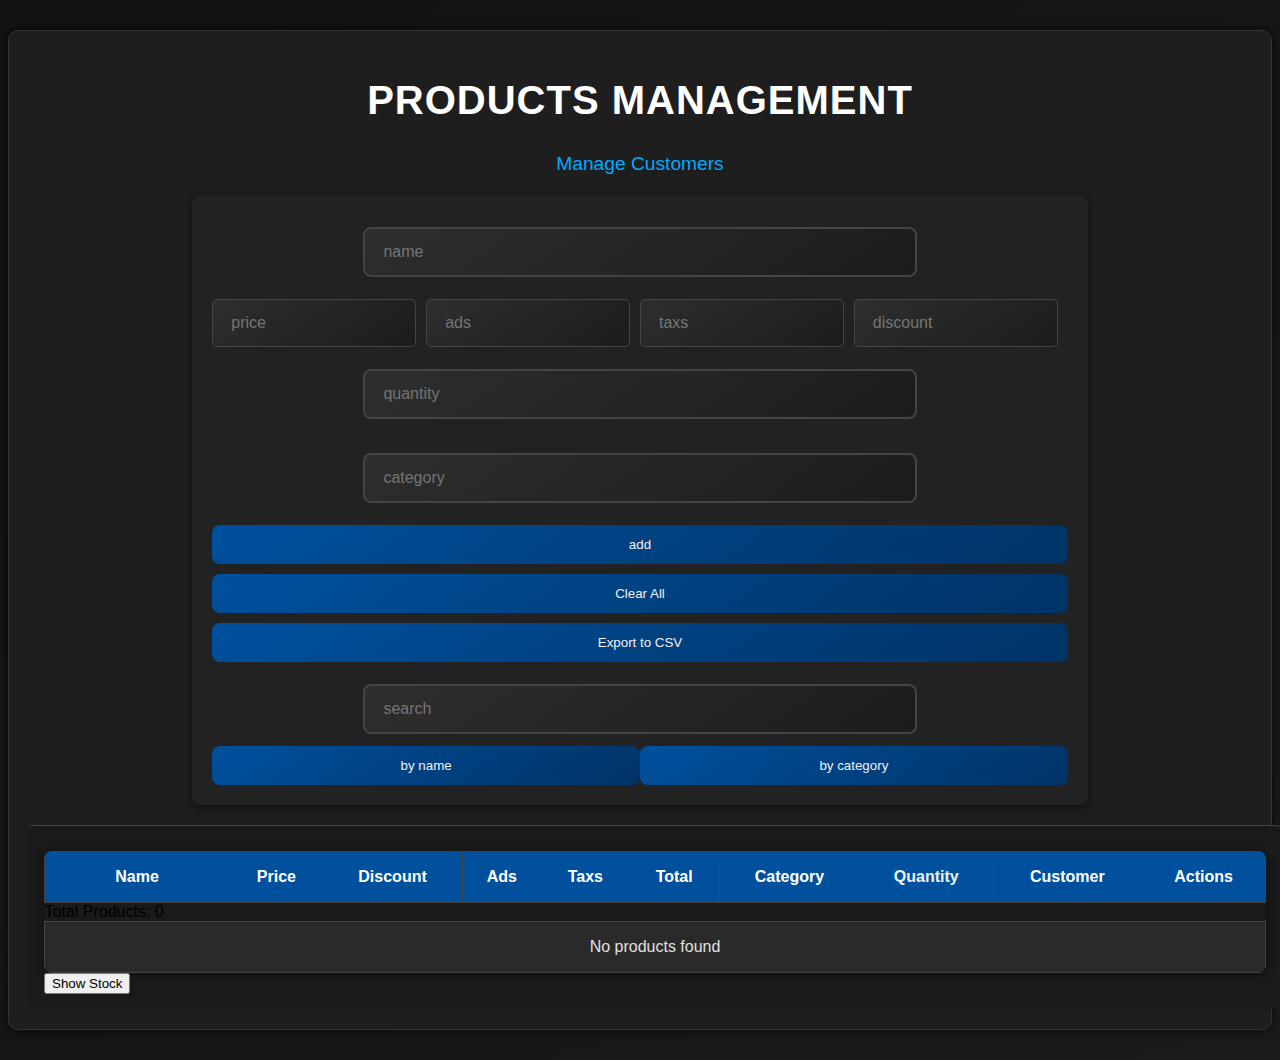
==== index.html @ f9ba36df "Renamed mang.html to index.html and updated references" ====
<!DOCTYPE html>
<html lang="en">
  <head>
    <meta charset="UTF-8" />
    <meta name="viewport" content="width=device-width, initial-scale=1.0" />
    <title>Products Management</title>
    <link rel="stylesheet" href="mang.css" />
  </head>
  <body>
    <div id="cruds">
      <div id="head">
        <h1>Products Management</h1>
        <nav>
          <a href="customers.html">Manage Customers</a>
        </nav>
      </div>

      <div id="inputs">
        <input type="text" id="name" placeholder="name" />
        <div id="totalprice">
          <input onkeyup="gettotal()" type="number" id="price" placeholder="price" />
          <input onkeyup="gettotal()" type="number" id="ads" placeholder="ads" />
          <input onkeyup="gettotal()" type="number" id="taxs" placeholder="taxs" />
          <input onkeyup="gettotal()" type="number" id="discount" placeholder="discount" />
          <div id="total"></div>
        </div>
        <input type="number" id="quantity" placeholder="quantity" />
        <input type="text" id="category" placeholder="category" />
        <button id="creat">add</button>
        <button id="clear" onclick="deletall()">Clear All</button>
        <button onclick="exportToCSV()">Export to CSV</button>
        <div class="tdf">
          <input type="text" onkeyup="searchpoint(this.value)" id="search" placeholder="search" />
          <div class="searchbtn">
            <button id="searchbyname" onclick="searchh(this.id)">by name</button>
            <button id="searchbycategory" onclick="searchh(this.id)">by category</button>
          </div>
        </div>
      </div>
      <div id="outputs">
        <table id="outputsTable">
          <thead>
            <tr>
              <th>Name</th>
              <th>Price</th>
              <th>Discount</th>
              <th>Ads</th>
              <th>Taxs</th>
              <th>Total</th>
              <th>Category</th>
              <th>Quantity</th>
              <th>Customer</th>
              <th>Actions</th>
            </tr>
          </thead>
          <tbody id="tbody">
            <!-- ...dynamic content will be inserted here... -->
          </tbody>
        </table>
        <button id="showStock">Show Stock</button>
      </div>
    </div>
    <script src="mang.js"></script>
  </body>
</html>
---- mang.css ----
body {
    background: linear-gradient(135deg, #121212 0%, #1a1a1a 100%);
    font-family: 'Roboto', sans-serif;
    /* professional font */
    overflow-y: auto !important;
    /* Force vertical scrolling */
}

#cruds {
    margin: auto;
    padding: 20px;
    background-color: #1e1e1e;
    /* updated dark background */
    border-radius: 10px;
    box-shadow: 0 0 10px rgba(0, 0, 0, 0.7);
    border: 1px solid #333;
    position: relative;
    /* removed extra semicolon */
    max-width: 100%;
    margin: 30px auto;
    scroll-margin-top: 20px;
    /* Add spacing when scrolled into view */
}

/* Update header area */
#head h1 {
    text-align: center;
    margin-bottom: 20px;
    color: #f0f0f0;
    font-size: 2.5em;
    letter-spacing: 1px;
    text-transform: uppercase;
    margin-bottom: 30px;
    color: #ffffff;
}

/* Update inputs container */
#inputs {
    width: 70%;
    margin: auto;
    display: flex;
    flex-wrap: wrap;
    flex-direction: column;
    gap: 10px;
    justify-content: center;
    margin-bottom: 20px;
    background-color: #222;
    padding: 20px;
    border-radius: 8px;
    box-shadow: 0 2px 8px rgba(0, 0, 0, 0.5);
}

#inputs input {
    padding: 14px 18px;
    border: 2px solid #444;
    border-radius: 8px;
    width: 60%;
    margin: 12px auto;
    background: linear-gradient(145deg, #2e2e2e, #1c1c1c);
    color: #f0f0f0;
    font-size: 1em;
    transition: border-color 0.3s ease, box-shadow 0.3s ease;
}

#inputs input:focus {
    border-color: #00aaff;
    box-shadow: 0 0 10px rgba(0, 170, 255, 0.8);
    outline: none;
}

/* New button styling */
#inputs button {
    flex: 1;
    margin: 0;
    padding: 12px 20px;
    background: linear-gradient(145deg, #00509e, #003366);
    color: #f0f0f0;
    border: none;
    border-radius: 8px;
    cursor: pointer;
    transition: background 0.3s ease, transform 0.2s ease;
}

/* Arrange buttons in a flex container.
   If buttons need to be grouped, you could wrap them in a container with class .button-group */
#inputs .button-group {
    display: flex;
    justify-content: center;
    gap: 20px;
}

/* Hover effect for buttons */
#inputs button:hover {
    background: linear-gradient(145deg, #0074ff, #00509e);
    transform: scale(1.05);
}

#clear {
    background: linear-gradient(145deg, #ff4d4d, #cc0000);
    color: #fff;
    border: none;
    border-radius: 8px;
    padding: 12px 20px;
    cursor: pointer;
    transition: background 0.3s ease, transform 0.2s ease;
}

#clear:hover {
    background: linear-gradient(145deg, #ff6666, #e60000);
    transform: scale(1.05);
}

#totalprice {
    display: flex;
    flex-direction: row;
    justify-content: center;
    align-items: center;
    gap: 10px;
}

#totalprice input {
    border: 1px solid #444;
    /* improved border for dark theme */
    border-radius: 5px;
    display: flex;
    flex-direction: row;
    margin: auto;
    background-color: #205d79;
    color: #e0e0e0;
}

/* Update table styling in outputs */
#outputs {
    margin-top: 20px;
    width: 100%;
    padding: 15px;
    background-color: #1a1a1a;
    border-radius: 5px;
    border-top: 1px solid #444;
    overflow-x: auto;
    /* Add horizontal scroll */
}

/* New table design for outputs */
#outputs table {
    width: 100%;
    border-collapse: collapse;
    margin-top: 10px;
    border-radius: 8px;
    overflow: hidden;
    box-shadow: 0 2px 8px rgba(0, 0, 0, 0.5);
}

#outputs table th,
#outputs table td {
    overflow: hidden;
    /* Prevent content overflow */
    text-overflow: ellipsis;
    /* Add ellipsis for long text */
    white-space: nowrap;
    /* Prevent wrapping */
    padding: 5px 10px;
    /* Reduce padding to decrease row height */
    border: 1px solid #444;
    text-align: center;
    word-wrap: break-word;
    /* Ensure content wraps properly */
    height: 40px;
    /* Set a fixed height for rows */
}

#outputs table th {
    background-color: #00509e;
    color: #fff;
    font-weight: bold;
}

#outputs table td {
    background-color: #2a2a2a;
    color: #e0e0e0;
}

#outputs table tr:nth-child(even) {
    background-color: #242424;
}

#outputs table tr:hover {
    background-color: #333;
}

#outputs table th:nth-child(8),
#outputs table td:nth-child(8) {
    text-align: center;
    color: #f0f0f0;
}

#outputs table input[type="number"] {
    width: 60px;
    padding: 5px;
    text-align: center;
    border: 1px solid #444;
    border-radius: 5px;
    background-color: #2a2a2a;
    color: #f0f0f0;
}

#outputs table input[type="number"]:focus {
    border-color: #00aaff;
    outline: none;
}

#outputs table select,
#outputs table input[type="number"] {
    margin: 5px 0;
    padding: 5px;
    border: 1px solid #444;
    border-radius: 5px;
    background-color: #2a2a2a;
    color: #f0f0f0;
    width: 100px;
}

#outputs table select:focus,
#outputs table input[type="number"]:focus {
    border-color: #00aaff;
    outline: none;
}

#outputs table button {
    margin-top: 5px;
    padding: 5px 10px;
    border: none;
    border-radius: 5px;
    background-color: #00509e;
    color: #fff;
    cursor: pointer;
    transition: background-color 0.3s ease;
}

#outputs table button:hover {
    background-color: #0074ff;
}

input:focus {
    background-color: #444;
    transform: scale(1.05);
}

#search {
    width: 80%;
    margin: auto;
}

;

#searchbyname,
#searchbycategory {
    width: 50%;

}

.searchbtn {
    display: flex;
}

.tdf {
    display: flex;
    flex-direction: column;
}

/* Toast notifications */
.toast {
    position: fixed;
    bottom: 20px;
    right: 20px;
    background-color: #333;
    color: #fff;
    padding: 10px 20px;
    border-radius: 5px;
    box-shadow: 0 2px 5px rgba(0, 0, 0, 0.3);
    opacity: 1;
    transition: opacity 0.5s ease;
    z-index: 1000;
}

.toast.success {
    background-color: #28a745;
}

.toast.error {
    background-color: #dc3545;
}

/* Navigation styling */
nav {
    text-align: center;
    margin-bottom: 20px;
}

nav a {
    color: #00aaff;
    text-decoration: none;
    font-size: 1.2em;
    margin: 0 10px;
    transition: color 0.3s ease;
}

nav a:hover {
    color: #0074ff;
}

/* Dropdown styling */
#customerSelect {
    padding: 10px;
    border: 2px solid #444;
    border-radius: 8px;
    width: 60%;
    margin: 12px auto;
    background: linear-gradient(145deg, #2e2e2e, #1c1c1c);
    color: #f0f0f0;
    font-size: 1em;
    transition: border-color 0.3s ease, box-shadow 0.3s ease;
}

#customerSelect:focus {
    border-color: #00aaff;
    box-shadow: 0 0 10px rgba(0, 170, 255, 0.8);
    outline: none;
}

/* Account details styling */
#accountDetails {
    text-align: center;
    margin-bottom: 20px;
}

#accountDetails h2 {
    font-size: 2em;
    color: #00aaff;
}

#accountDetails p {
    font-size: 1.2em;
    color: #f0f0f0;
}
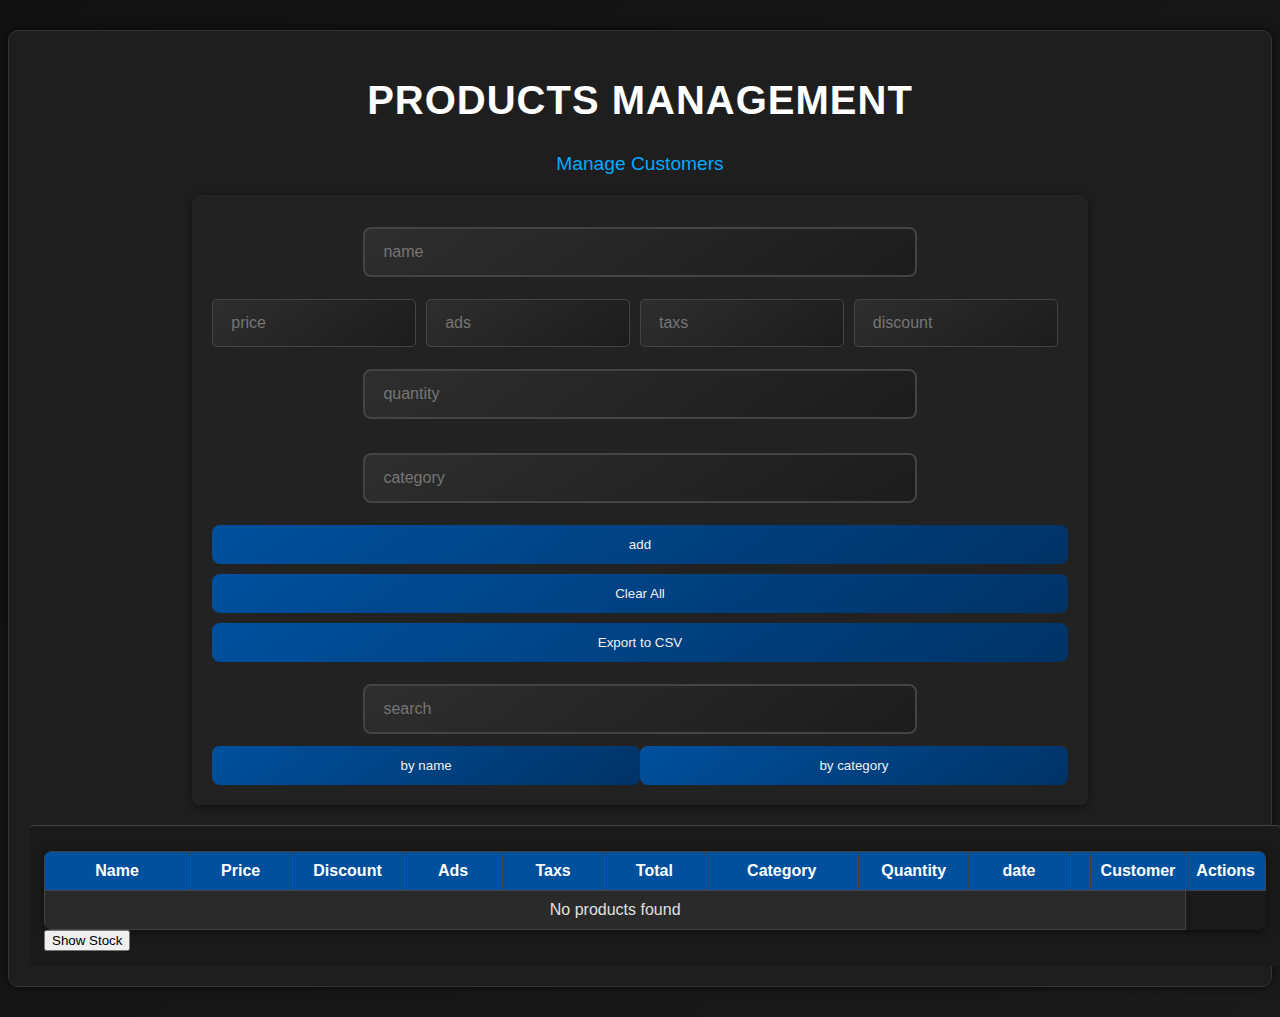
==== commit 97ce89dc: "Update index.html" ====
--- a/index.html
+++ b/index.html
@@ -49,6 +49,7 @@
               <th>Total</th>
               <th>Category</th>
               <th>Quantity</th>
+              <th>date<th/>
               <th>Customer</th>
               <th>Actions</th>
             </tr>
@@ -62,4 +63,4 @@
     </div>
     <script src="mang.js"></script>
   </body>
-</html>+</html>
--- a/mang.css
+++ b/mang.css
@@ -141,7 +141,7 @@
     /* Add horizontal scroll */
 }
 
-/* New table design for outputs */
+/* Ensure table layout is consistent */
 #outputs table {
     width: 100%;
     border-collapse: collapse;
@@ -149,51 +149,138 @@
     border-radius: 8px;
     overflow: hidden;
     box-shadow: 0 2px 8px rgba(0, 0, 0, 0.5);
-}
-
+    table-layout: auto;
+    /* Allow columns to adjust based on content */
+}
+
+/* Set specific widths for each column */
+#outputs table th:nth-child(1),
+/* Name column */
+#outputs table td:nth-child(1) {
+    width: 15%;
+}
+
+#outputs table th:nth-child(2),
+/* Price column */
+#outputs table td:nth-child(2) {
+    width: 10%;
+}
+
+#outputs table th:nth-child(3),
+/* Discount column */
+#outputs table td:nth-child(3) {
+    width: 10%;
+}
+
+#outputs table th:nth-child(4),
+/* Ads column */
+#outputs table td:nth-child(4) {
+    width: 10%;
+}
+
+#outputs table th:nth-child(5),
+/* Taxs column */
+#outputs table td:nth-child(5) {
+    width: 10%;
+}
+
+#outputs table th:nth-child(6),
+/* Total column */
+#outputs table td:nth-child(6) {
+    width: 10%;
+}
+
+#outputs table th:nth-child(7),
+/* Category column */
+#outputs table td:nth-child(7) {
+    width: 15%;
+}
+
+#outputs table th:nth-child(8),
+/* Quantity column */
+#outputs table td:nth-child(8) {
+    width: 10%;
+}
+
+/* Set specific width for the "Status" column */
+#outputs table th:nth-child(9),
+#outputs table td:nth-child(9) {
+    width: 15%;
+    text-align: center;
+}
+
+/* Ensure text inside the "Status" column does not overflow */
+#outputs table td:nth-child(9) {
+    overflow: hidden;
+    text-overflow: ellipsis;
+    white-space: nowrap;
+}
+
+#outputs table th:nth-child(10),
+/* Timestamp column */
+#outputs table td:nth-child(10) {
+    width: 15%;
+}
+
+#outputs table th:nth-child(11),
+/* Actions column */
+#outputs table td:nth-child(11) {
+    width: 20%;
+    /* Ensure enough space for buttons */
+}
+
+/* Ensure text inside table headers and cells does not overflow */
 #outputs table th,
 #outputs table td {
     overflow: hidden;
-    /* Prevent content overflow */
     text-overflow: ellipsis;
-    /* Add ellipsis for long text */
     white-space: nowrap;
-    /* Prevent wrapping */
+    padding: 10px;
+    border: 1px solid #444;
+    text-align: center;
+    word-wrap: break-word;
+}
+
+/* Style buttons inside the "Actions" column */
+#outputs table td:nth-child(11) button {
+    margin: 5px;
     padding: 5px 10px;
-    /* Reduce padding to decrease row height */
-    border: 1px solid #444;
-    text-align: center;
-    word-wrap: break-word;
-    /* Ensure content wraps properly */
-    height: 40px;
-    /* Set a fixed height for rows */
-}
-
+    border: none;
+    border-radius: 5px;
+    background-color: #00509e;
+    color: #fff;
+    cursor: pointer;
+    transition: background-color 0.3s ease;
+}
+
+#outputs table td:nth-child(11) button:hover {
+    background-color: #0074ff;
+}
+
+/* Add hover effect for rows */
+#outputs table tr:hover {
+    background-color: #333;
+}
+
+/* Add alternating row colors */
+#outputs table tr:nth-child(even) {
+    background-color: #242424;
+}
+
+/* Style table headers */
 #outputs table th {
     background-color: #00509e;
     color: #fff;
     font-weight: bold;
 }
 
+/* Style table cells */
 #outputs table td {
     background-color: #2a2a2a;
     color: #e0e0e0;
 }
 
-#outputs table tr:nth-child(even) {
-    background-color: #242424;
-}
-
-#outputs table tr:hover {
-    background-color: #333;
-}
-
-#outputs table th:nth-child(8),
-#outputs table td:nth-child(8) {
-    text-align: center;
-    color: #f0f0f0;
-}
-
+/* Style input fields inside table cells */
 #outputs table input[type="number"] {
     width: 60px;
     padding: 5px;
@@ -209,23 +296,7 @@
     outline: none;
 }
 
-#outputs table select,
-#outputs table input[type="number"] {
-    margin: 5px 0;
-    padding: 5px;
-    border: 1px solid #444;
-    border-radius: 5px;
-    background-color: #2a2a2a;
-    color: #f0f0f0;
-    width: 100px;
-}
-
-#outputs table select:focus,
-#outputs table input[type="number"]:focus {
-    border-color: #00aaff;
-    outline: none;
-}
-
+/* Style buttons inside table cells */
 #outputs table button {
     margin-top: 5px;
     padding: 5px 10px;
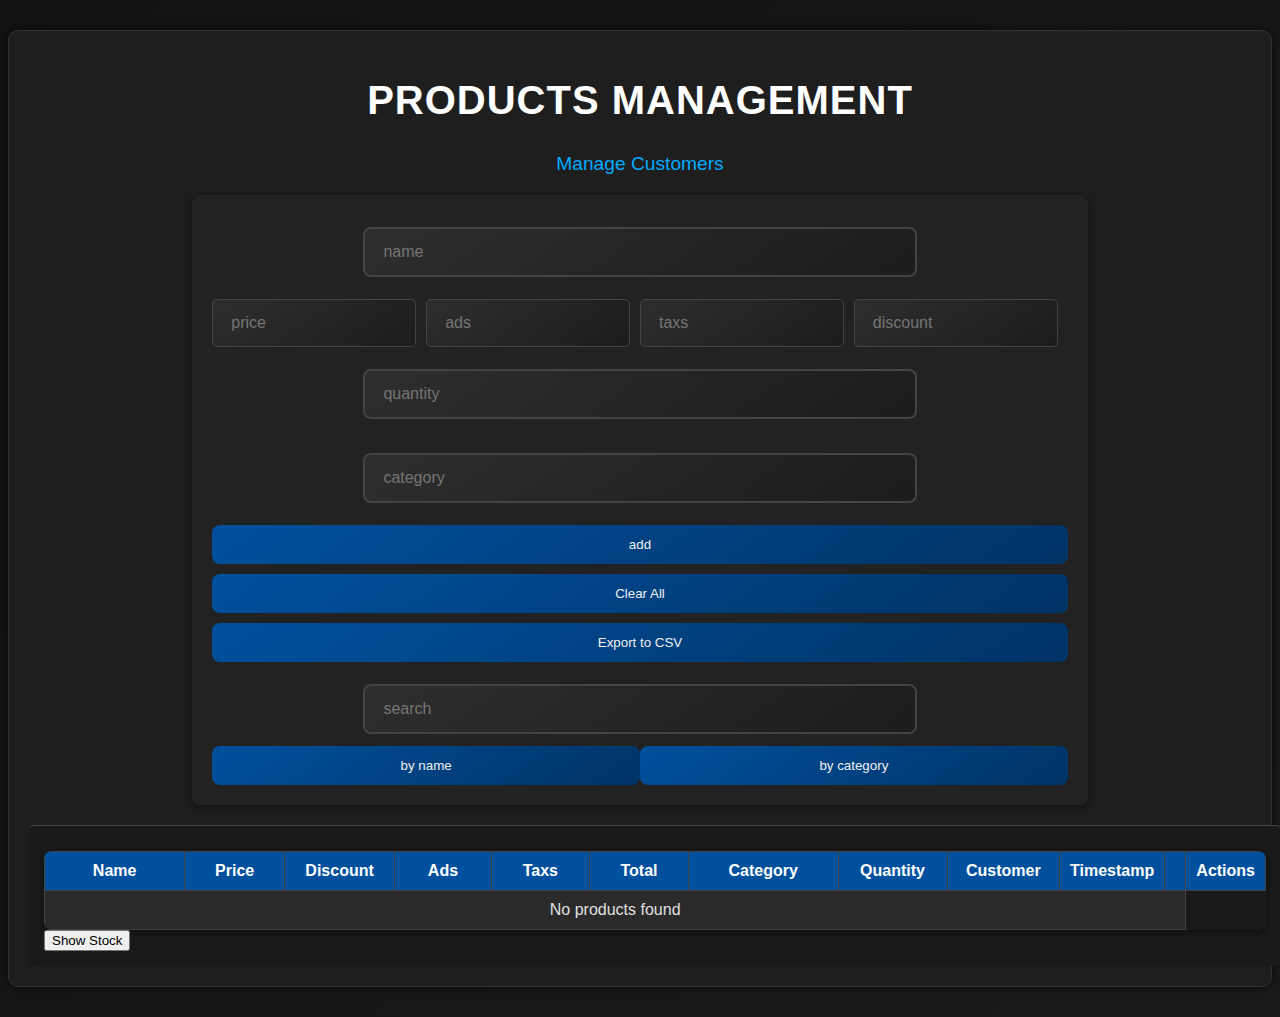
==== commit d0ab13f3: "Update index.html" ====
--- a/index.html
+++ b/index.html
@@ -49,8 +49,9 @@
               <th>Total</th>
               <th>Category</th>
               <th>Quantity</th>
-              <th>date<th/>
-              <th>Customer</th>
+          
+              <th>Customer</th> 
+              <th>Timestamp<th/>
               <th>Actions</th>
             </tr>
           </thead>
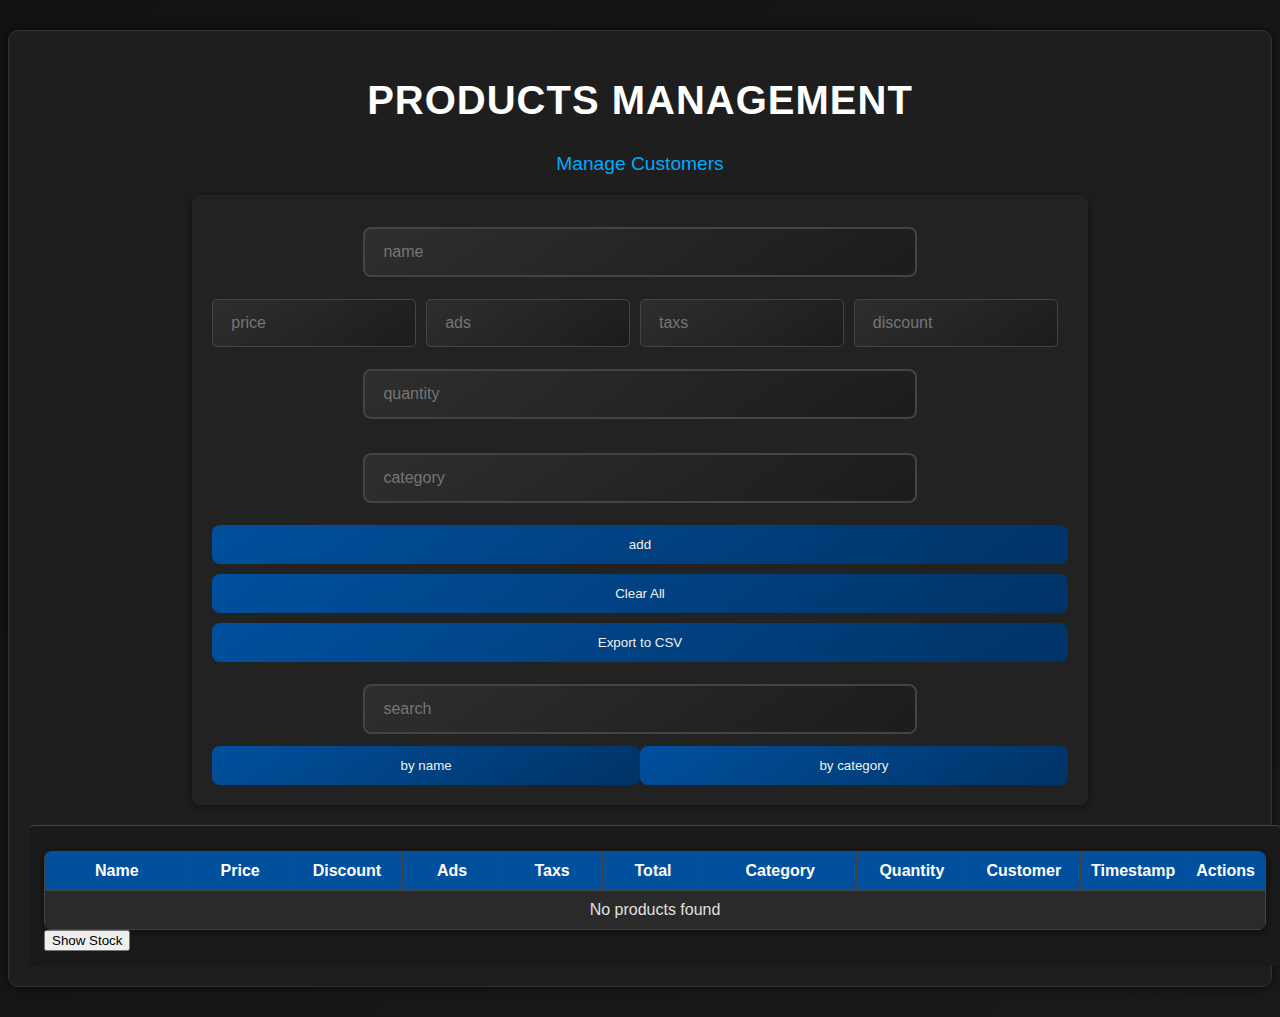
==== commit 266314d0: "Update index.html" ====
--- a/index.html
+++ b/index.html
@@ -51,7 +51,7 @@
               <th>Quantity</th>
           
               <th>Customer</th> 
-              <th>Timestamp<th/>
+              <th>Timestamp</th>
               <th>Actions</th>
             </tr>
           </thead>
